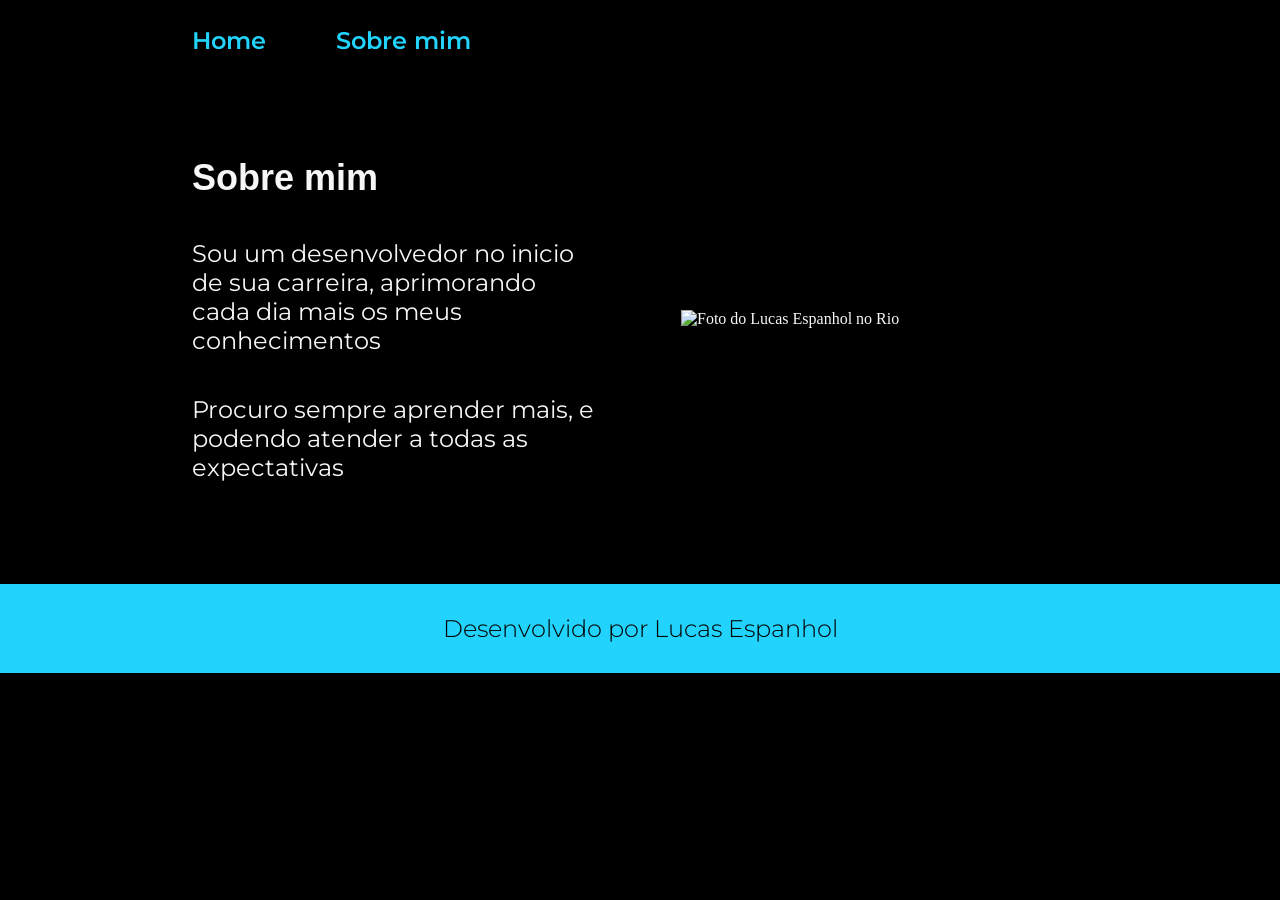
==== about.html @ b308d964 "Add files via upload" ====
<!DOCTYPE html>
<html lang="pt-br">
<head>
    <meta charset="UTF-8">
    <meta name="viewport" content="width=device-width, initial-scale=1.0">
    <link rel="stylesheet" href="styles/style.css">
    <title>Sobre mim</title>
</head>
<body>
    <header class="cabecalho">
        <nav class="cabecalho__menu">
            <a class="cabecalho__menu__link" href="index.html">Home</a>
            <a class="cabecalho__menu__link" href="about.html">Sobre mim</a>
        </nav>
    </header>
    <main class="apresentacao" >
        <section class="apresentacao__conteudo" >
            <h1 class="apresentacao__conteudo__titulo" >Sobre mim</h1>
            <p class="apresentacao__conteudo__paragrafo">Sou um desenvolvedor no inicio de sua carreira, aprimorando cada dia mais os meus conhecimentos</p>
            <p class="apresentacao__conteudo__paragrafo">Procuro sempre aprender mais, e podendo atender a todas as expectativas</p>
        </section>
        <img class="apresentacao__imagem" src="./assets/WhatsApp Image 2025-04-08 at 19.57.58.jpeg" alt="Foto do Lucas Espanhol no Rio">
    </main>
    <footer class="rodape">
        <p>Desenvolvido por Lucas Espanhol</p>
    </footer>
</body>
</html>
---- styles/style.css ----
@import url('https://fonts.googleapis.com/css2?family=Montserrat:ital,wght@0,600;1,600&display=swap');

:root {
    --cor--primaria: #000000;
    --cor--secundaria: #f6f6f6;
    --cor--terciaria: #22D4FD;
    --cor--hover: #272727;

    --fonte-primaria: "Krona One", sans-serif;
    --fonte-secundaria: "Montserrat", sans-serif;
}

* {
    margin: 0;
    border: 0;
    text-decoration: none;
}


body {
    background-color: var(--cor--primaria);
    color: var(--cor--secundaria);
}


body {
    height: 100vh;
    box-sizing: border-box;
    background-color: var(--cor--primaria);
    color: var(--cor--secundaria);
}

.cabecalho {
    padding: 2% 0 0 15%;
}

.cabecalho__menu {
    display: flex;
    gap: 70px;
}

.cabecalho__menu__link {
    font-family: var(--fonte-secundaria);
    font-weight: 600;
    font-size: 1.5rem;
    color: var(--cor--terciaria);
}

.apresentacao {
    /* margin: 10% 15%; */
    padding: 8% 15%;
    display: flex;
    align-items: center;
    justify-content: space-between;
    gap: 82px;
}

.apresentacao__conteudo {
    width: 50%;
    display: flex;
    flex-direction: column;
    gap: 40px;
}

.apresentacao__conteudo__titulo {
    font-size: 2.25rem;
    font-family: var(--fonte-primaria);
}

.titulo-destaque {
    color: var(--cor--terciaria);
    }

.apresentacao__conteudo__paragrafo {
    font-size: 1.5rem;
    font-family: var(--fonte-secundaria);
}

.apresentacao__links {
    display: flex;
    flex-direction: column;
    align-items: center;
    gap: 32px;
}

.apresentacao__links__subtitulo {
    font-family: var(--fonte-primaria);
    font-weight: 400;
    font-size: 1.5rem;
}

.apresentacao__links__navegacao {
    display: flex;
    justify-content: center;
    gap: 16px;
    border: 2px solid var(--cor--terciaria);
    width: 50%;
    text-align: center;
    border-radius: 8px;
    font-size: 1.5rem;
    font-weight: 600;
    padding: 21.5px 0px;
    text-decoration: none;
    color: var(--cor--secundaria);
    font-family: var(--fonte-secundaria);
}

.apresentacao__links__navegacao:hover {
    font-size: 1.56rem;
    background-color: var(--cor--hover);
}

.apresentacao__imagem {
    width: 50%;
}

.rodape {
    text-align: center;
    padding: 30px;
    font-family: var(--fonte-secundaria);
    font-size: 1.5rem;
    font-weight: 300;
    color: var(--cor--primaria);
    background-color: var(--cor--terciaria);
}


@media (max-width: 1200px) {
    
    .cabecalho {
        padding: 10%;
    }

    .cabecalho__menu {
        display: flex;
        justify-content: center;
    }

    .apresentacao {
        display: flex;
        flex-direction: column-reverse;
        padding: 5%;
    }

    .apresentacao__conteudo {
        width: 100%;
    }

}
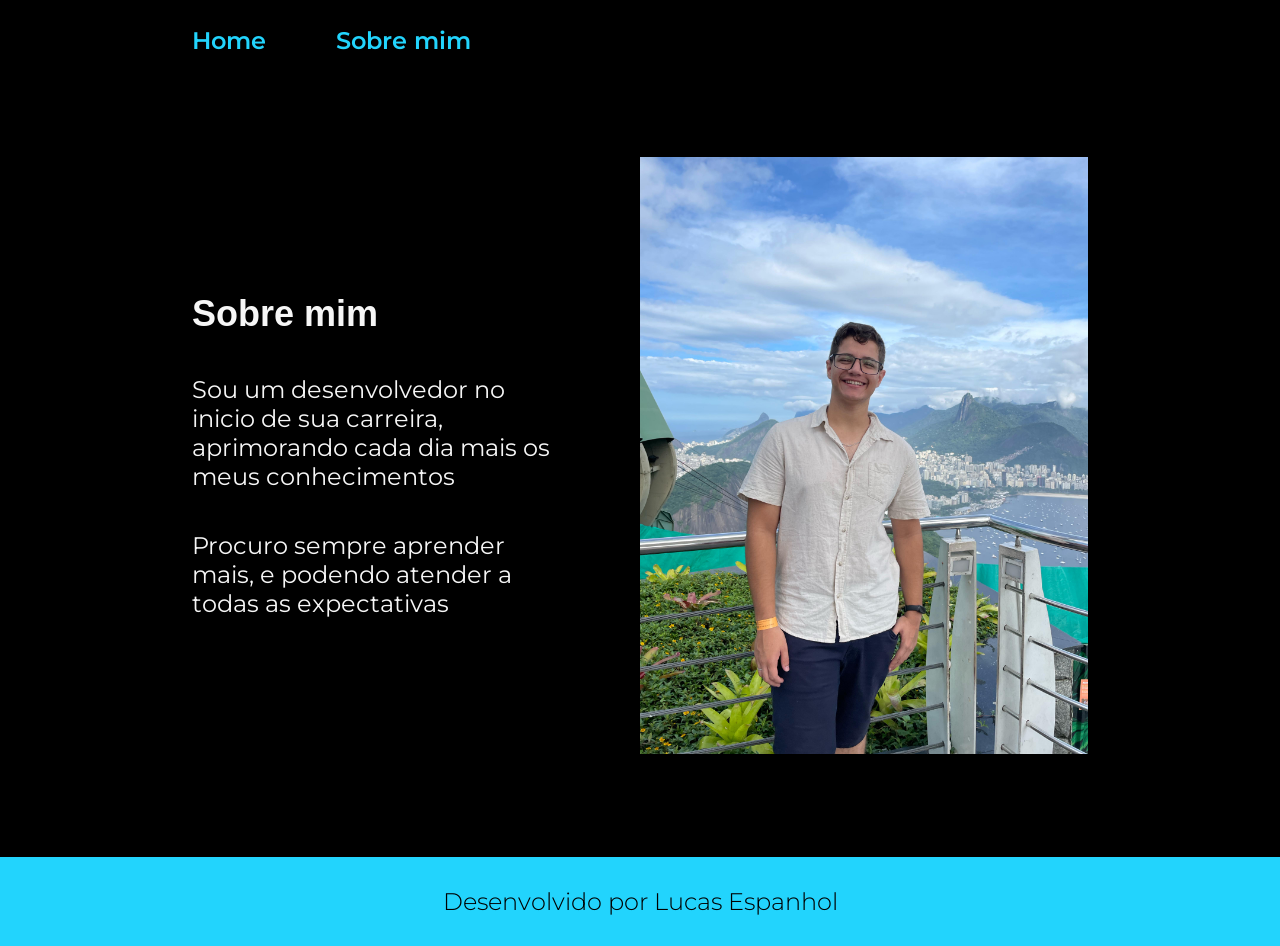
==== commit 5f4705b6: "Update about.html" ====
--- a/about.html
+++ b/about.html
@@ -19,10 +19,11 @@
             <p class="apresentacao__conteudo__paragrafo">Sou um desenvolvedor no inicio de sua carreira, aprimorando cada dia mais os meus conhecimentos</p>
             <p class="apresentacao__conteudo__paragrafo">Procuro sempre aprender mais, e podendo atender a todas as expectativas</p>
         </section>
-        <img class="apresentacao__imagem" src="./assets/WhatsApp Image 2025-04-08 at 19.57.58.jpeg" alt="Foto do Lucas Espanhol no Rio">
+        <img class="apresentacao__imagem" src="assets/foto-lucas.jpeg" alt="Foto do Lucas Espanhol no Rio">
     </main>
     <footer class="rodape">
         <p>Desenvolvido por Lucas Espanhol</p>
     </footer>
 </body>
-</html>+
+</html>
